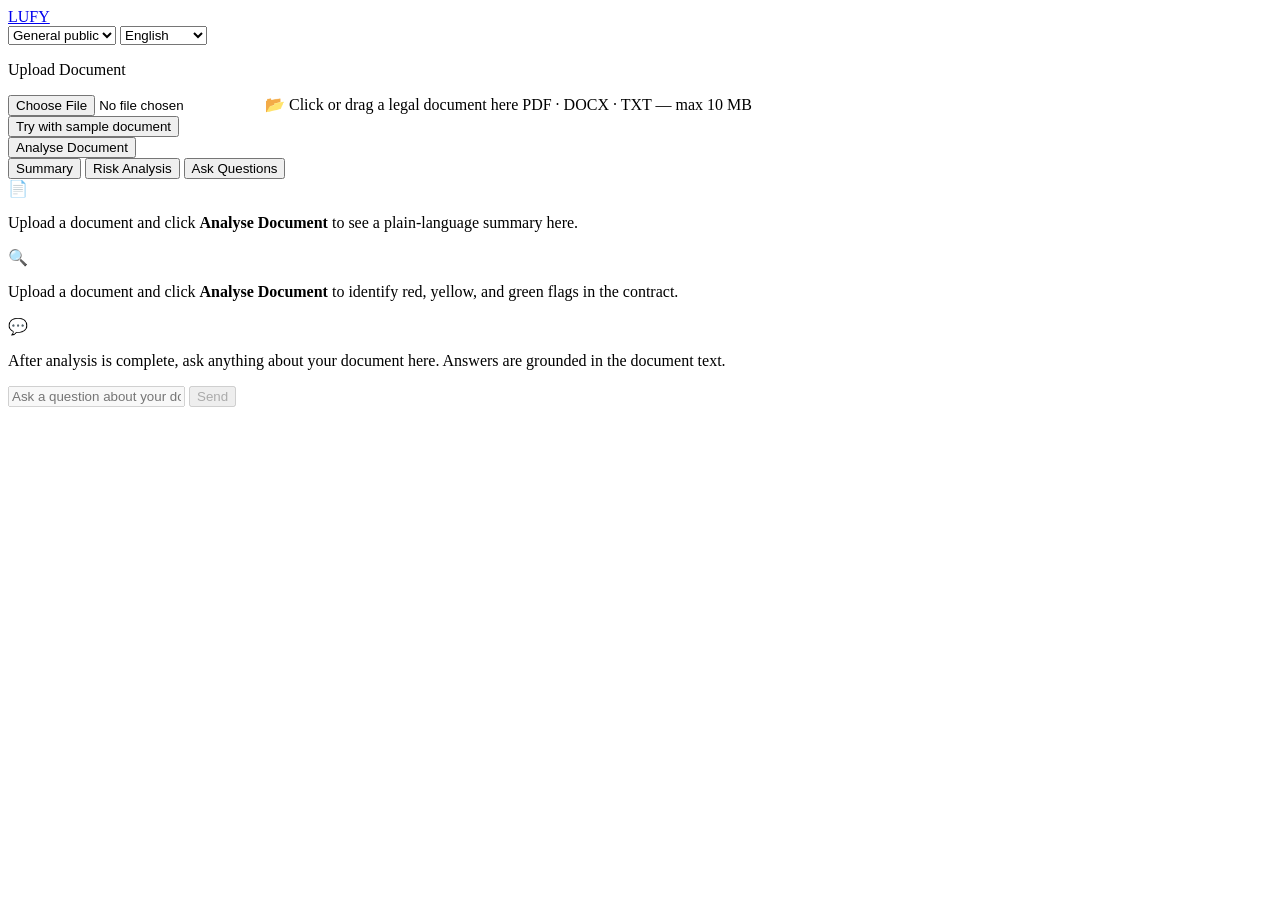
==== frontend/app.html @ 90ad82cc "feat: rebuild as full-stack RAG pipeline for legal document analysis - Replace Flask prototype with " ====
<!DOCTYPE html>
<html lang="en">
<head>
  <meta charset="UTF-8">
  <meta name="viewport" content="width=device-width, initial-scale=1.0">
  <title>LUFY — Law Understandable For You</title>
  <link rel="preconnect" href="https://fonts.googleapis.com">
  <link rel="preconnect" href="https://fonts.gstatic.com" crossorigin>
  <link href="https://fonts.googleapis.com/css2?family=Poppins:wght@300;400;500;600;700&display=swap" rel="stylesheet">
  <link rel="stylesheet" href="/static/css/app.css">
</head>
<body>

  <!-- ── Navbar ── -->
  <nav class="navbar">
    <a href="/" class="navbar-brand">LUFY</a>
    <div class="navbar-controls">
      <select id="persona-select" title="Viewing as">
        <option value="general">General public</option>
        <option value="tenant">Tenant</option>
        <option value="employee">Employee</option>
        <option value="freelancer">Freelancer</option>
      </select>
      <select id="lang-select" title="Output language">
        <option value="English">English</option>
        <option value="Hindi">Hindi</option>
        <option value="Gujarati">Gujarati</option>
        <option value="Marathi">Marathi</option>
        <option value="Tamil">Tamil</option>
        <option value="Telugu">Telugu</option>
        <option value="Bengali">Bengali</option>
        <option value="Kannada">Kannada</option>
        <option value="Malayalam">Malayalam</option>
        <option value="Punjabi">Punjabi</option>
        <option value="Odia">Odia</option>
        <option value="Assamese">Assamese</option>
        <option value="Urdu">Urdu</option>
        <option value="Sanskrit">Sanskrit</option>
        <option value="Sindhi">Sindhi</option>
        <option value="Kashmiri">Kashmiri</option>
      </select>
    </div>
  </nav>

  <!-- ── App layout ── -->
  <div class="app-layout">

    <!-- ── Left panel ── -->
    <aside class="left-panel">
      <p class="panel-heading">Upload Document</p>

      <div class="drop-zone" id="drop-zone">
        <input type="file" id="file-input" accept=".pdf,.docx,.txt" tabindex="-1">
        <span class="dz-icon">📂</span>
        <span class="dz-label">Click or drag a legal document here</span>
        <span class="dz-sub">PDF · DOCX · TXT — max 10 MB</span>
      </div>

      <div class="doc-info" id="doc-info">
        <div class="doc-name" id="doc-name"></div>
        <div class="doc-meta">
          <span class="doc-badge" id="doc-pages"></span>
          <span class="doc-badge" id="doc-chars"></span>
          <span class="doc-badge" id="doc-chunks"></span>
        </div>
      </div>

      <button class="btn btn-ghost" id="demo-btn">Try with sample document</button>

      <div class="analyse-btn-wrap" id="analyse-btn-wrap">
        <button class="btn btn-primary" id="analyse-btn">Analyse Document</button>
      </div>
    </aside>

    <!-- ── Right panel ── -->
    <main class="right-panel">

      <!-- Tab bar -->
      <div class="tab-bar">
        <button class="tab-btn active" data-tab="tab-summary">Summary</button>
        <button class="tab-btn" data-tab="tab-risk">Risk Analysis</button>
        <button class="tab-btn" data-tab="tab-chat">Ask Questions</button>
      </div>

      <!-- Tab panels -->
      <div class="tab-panels">

        <!-- Summary tab -->
        <div class="tab-panel active" id="tab-summary">
          <div id="summary-content">
            <div class="empty-state">
              <span class="empty-icon">📄</span>
              <p>Upload a document and click <strong>Analyse Document</strong> to see a plain-language summary here.</p>
            </div>
          </div>
        </div>

        <!-- Risk Analysis tab -->
        <div class="tab-panel" id="tab-risk">
          <div id="risk-content">
            <div class="empty-state">
              <span class="empty-icon">🔍</span>
              <p>Upload a document and click <strong>Analyse Document</strong> to identify red, yellow, and green flags in the contract.</p>
            </div>
          </div>
        </div>

        <!-- Ask Questions tab -->
        <div class="tab-panel" id="tab-chat">
          <div class="chat-panel">
            <div class="chat-window" id="chat-window">
              <div class="empty-state">
                <span class="empty-icon">💬</span>
                <p>After analysis is complete, ask anything about your document here. Answers are grounded in the document text.</p>
              </div>
            </div>
            <div class="chat-input-bar">
              <input
                type="text"
                id="chat-input"
                placeholder="Ask a question about your document…"
                disabled
                maxlength="1000"
              >
              <button class="chat-send-btn" id="chat-send-btn" disabled>Send</button>
            </div>
          </div>
        </div>

      </div><!-- /tab-panels -->
    </main>

  </div><!-- /app-layout -->

  <script src="/static/js/app.js"></script>
</body>
</html>
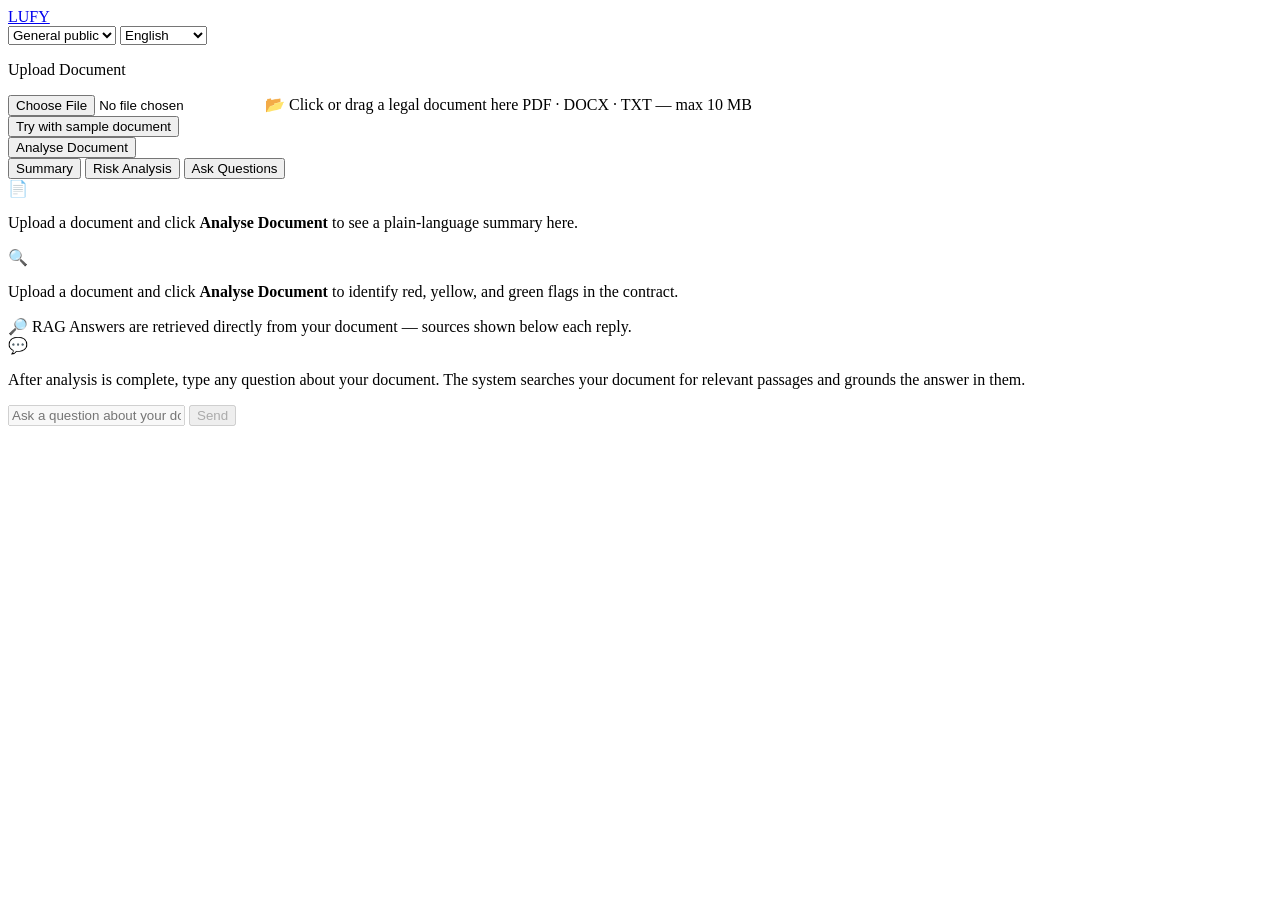
==== commit bd876829: "feat: structured summary, collapsible risk cards, stronger RAG Q&A Summary: - New structured prompt " ====
--- a/frontend/app.html
+++ b/frontend/app.html
@@ -108,10 +108,14 @@
         <!-- Ask Questions tab -->
         <div class="tab-panel" id="tab-chat">
           <div class="chat-panel">
+            <div class="rag-header">
+              <span class="rag-badge">🔎 RAG</span>
+              <span class="rag-desc">Answers are retrieved directly from your document — sources shown below each reply.</span>
+            </div>
             <div class="chat-window" id="chat-window">
               <div class="empty-state">
                 <span class="empty-icon">💬</span>
-                <p>After analysis is complete, ask anything about your document here. Answers are grounded in the document text.</p>
+                <p>After analysis is complete, type any question about your document. The system searches your document for relevant passages and grounds the answer in them.</p>
               </div>
             </div>
             <div class="chat-input-bar">
